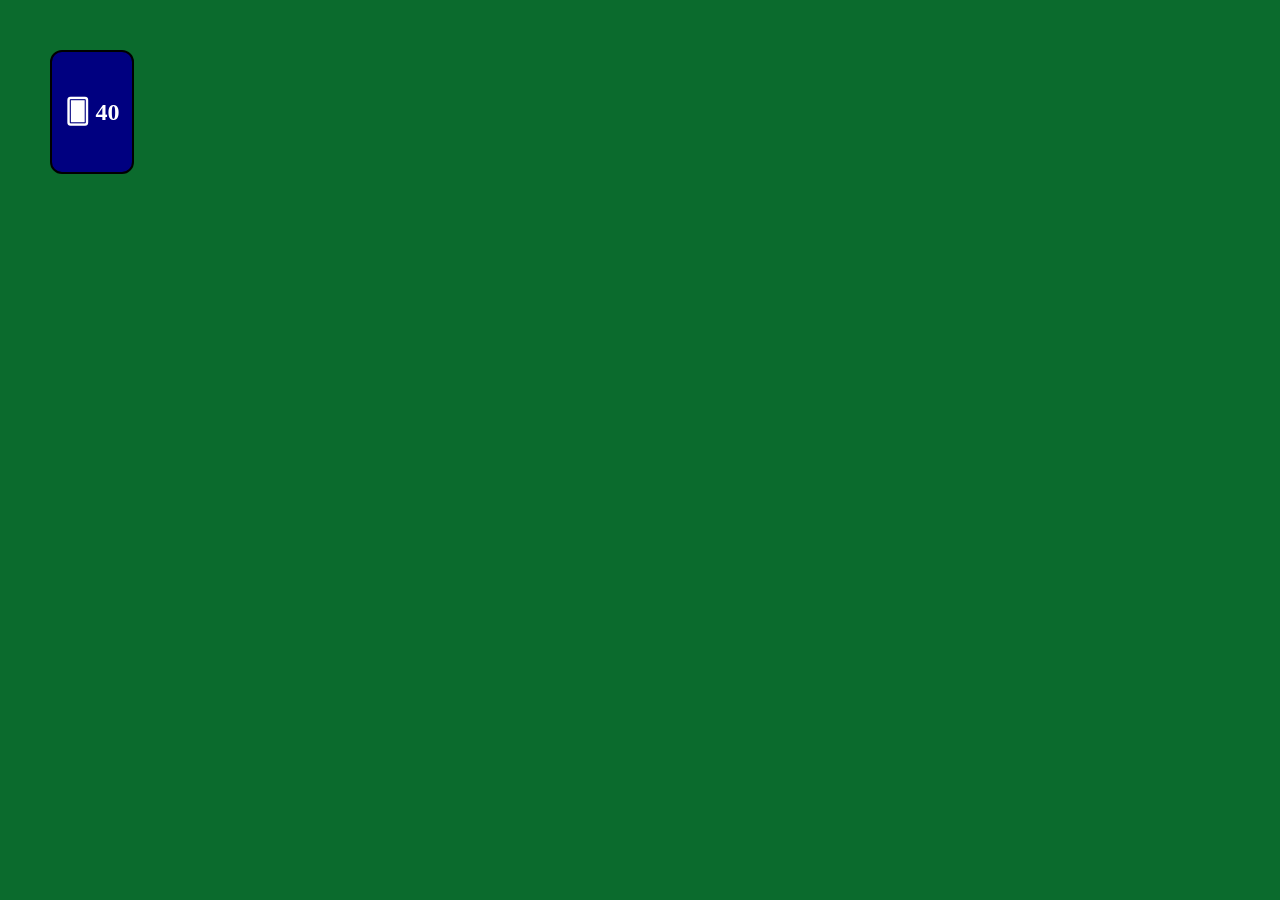
==== index.html @ ef6816e1 "Add files via upload" ====
<!DOCTYPE html>
<html lang="ja">
<head>
<meta charset="UTF-8">
<meta name="viewport" content="width=device-width, initial-scale=1.0">

<title>カードテーブル</title>

<style>
body {
  margin: 0;
  background: #0b6b2d;
  overflow: hidden;
}

#table {
  width: 100vw;
  height: 100vh;
  position: relative;
}

.card {
  width: 80px;
  height: 120px;
  border: 2px solid black;
  border-radius: 12px;
  display: flex;
  justify-content: center;
  align-items: center;
  font-size: 24px;
  font-weight: bold;
  position: absolute;
  user-select: none;
  touch-action: none;
  cursor: grab;
}

.back {
  background: navy;
  color: white;
}

.front {
  background: white;
  color: black;
}
</style>
</head>

<body>

<div id="table"></div>

<script>
const table = document.getElementById("table");

let highestZ = 100;

// 山札
const deck = [];

// 40枚追加
for (let i = 1; i <= 40; i++) {
  deck.push({
    id: i,
    faceUp: true
  });
}

// シャッフル
deck.sort(() => Math.random() - 0.5);

// 山札表示
const deckView = document.createElement("div");
deckView.className = "card back";
deckView.style.left = "50px";
deckView.style.top = "50px";

table.appendChild(deckView);

updateDeckView();

function updateDeckView() {
  deckView.textContent = "🂠 " + deck.length;
}

// 山札から引く
deckView.addEventListener("click", () => {

  if (deck.length === 0) {
    alert("山札がありません");
    return;
  }

  const cardData = deck.pop();

  createCard(cardData);

  updateDeckView();
});

// カード生成
function createCard(cardData) {

  const card = document.createElement("div");

  card.className = "card front";

  card.textContent = cardData.id;

  card.dataset.faceUp = "true";

  card.style.left = "180px";
  card.style.top = "60px";

  card.style.zIndex = ++highestZ;

  // 表裏切り替え
  card.addEventListener("click", (e) => {

    e.stopPropagation();

    const faceUp = card.dataset.faceUp === "true";

    if (faceUp) {
      card.dataset.faceUp = "false";
      card.className = "card back";
      card.textContent = "🂠";
    } else {
      card.dataset.faceUp = "true";
      card.className = "card front";
      card.textContent = cardData.id;
    }
  });

  makeDraggable(card);

  table.appendChild(card);
}

// ドラッグ機能
function makeDraggable(card) {

  let dragging = false;
  let offsetX = 0;
  let offsetY = 0;

  card.addEventListener("pointerdown", (e) => {

    dragging = true;

    card.style.zIndex = ++highestZ;

    offsetX = e.clientX - card.offsetLeft;
    offsetY = e.clientY - card.offsetTop;

    card.setPointerCapture(e.pointerId);
  });

  card.addEventListener("pointermove", (e) => {

    if (!dragging) return;

    card.style.left =
      (e.clientX - offsetX) + "px";

    card.style.top =
      (e.clientY - offsetY) + "px";
  });

  card.addEventListener("pointerup", () => {
    dragging = false;
  });
}
</script>

</body>
</html>
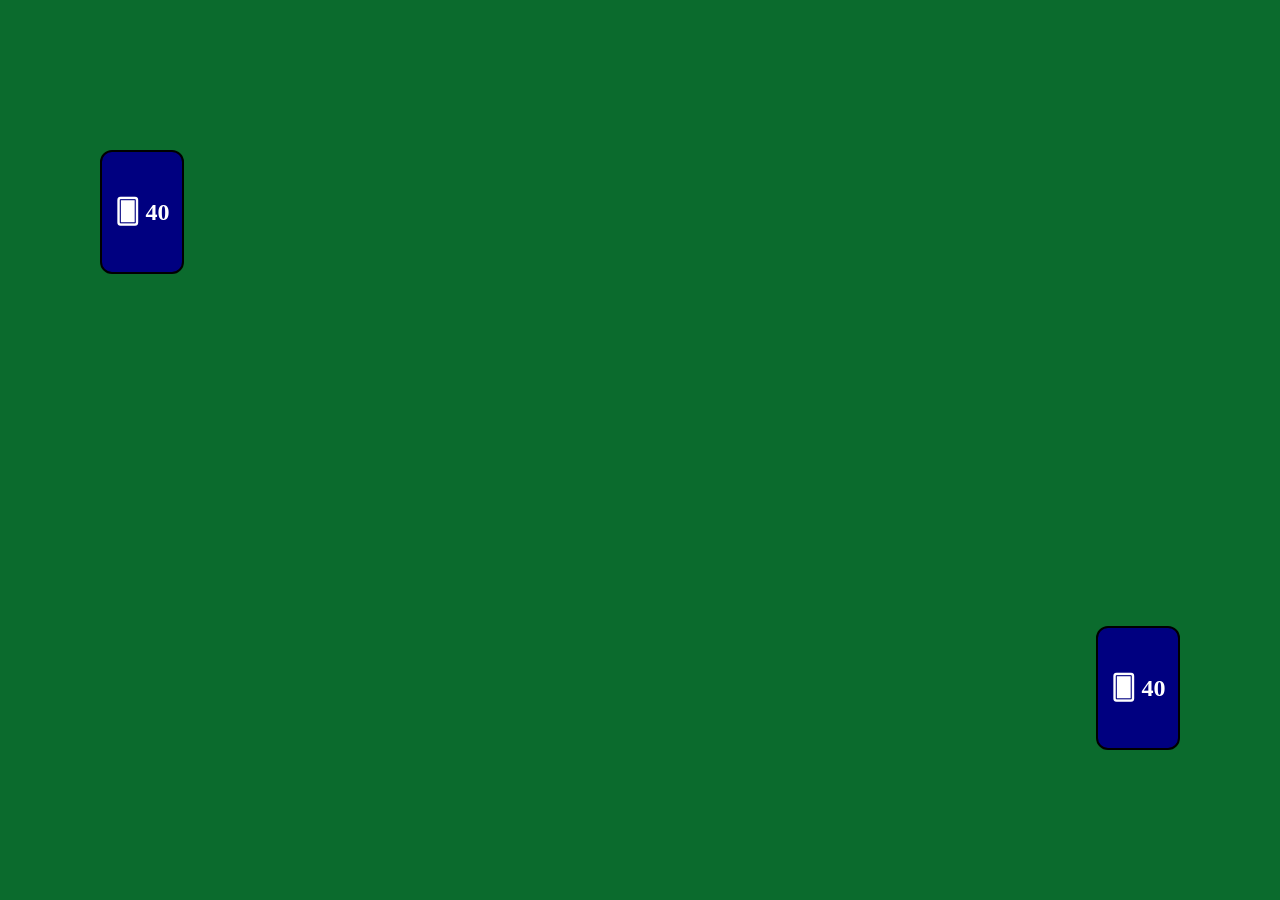
==== commit b721f740: "Add files via upload" ====
--- a/index.html
+++ b/index.html
@@ -1,178 +1,18 @@
 <!DOCTYPE html>
 <html lang="ja">
 <head>
-<meta charset="UTF-8">
-<meta name="viewport" content="width=device-width, initial-scale=1.0">
+    <meta charset="UTF-8">
+    <meta name="viewport" content="width=device-width, initial-scale=1.0">
+    <title>カードテーブル</title>
 
-<title>カードテーブル</title>
-
-<style>
-body {
-  margin: 0;
-  background: #0b6b2d;
-  overflow: hidden;
-}
-
-#table {
-  width: 100vw;
-  height: 100vh;
-  position: relative;
-}
-
-.card {
-  width: 80px;
-  height: 120px;
-  border: 2px solid black;
-  border-radius: 12px;
-  display: flex;
-  justify-content: center;
-  align-items: center;
-  font-size: 24px;
-  font-weight: bold;
-  position: absolute;
-  user-select: none;
-  touch-action: none;
-  cursor: grab;
-}
-
-.back {
-  background: navy;
-  color: white;
-}
-
-.front {
-  background: white;
-  color: black;
-}
-</style>
+    <link rel="stylesheet" href="style.css">
 </head>
 
 <body>
 
-<div id="table"></div>
+    <div id="table"></div>
 
-<script>
-const table = document.getElementById("table");
-
-let highestZ = 100;
-
-// 山札
-const deck = [];
-
-// 40枚追加
-for (let i = 1; i <= 40; i++) {
-  deck.push({
-    id: i,
-    faceUp: true
-  });
-}
-
-// シャッフル
-deck.sort(() => Math.random() - 0.5);
-
-// 山札表示
-const deckView = document.createElement("div");
-deckView.className = "card back";
-deckView.style.left = "50px";
-deckView.style.top = "50px";
-
-table.appendChild(deckView);
-
-updateDeckView();
-
-function updateDeckView() {
-  deckView.textContent = "🂠 " + deck.length;
-}
-
-// 山札から引く
-deckView.addEventListener("click", () => {
-
-  if (deck.length === 0) {
-    alert("山札がありません");
-    return;
-  }
-
-  const cardData = deck.pop();
-
-  createCard(cardData);
-
-  updateDeckView();
-});
-
-// カード生成
-function createCard(cardData) {
-
-  const card = document.createElement("div");
-
-  card.className = "card front";
-
-  card.textContent = cardData.id;
-
-  card.dataset.faceUp = "true";
-
-  card.style.left = "180px";
-  card.style.top = "60px";
-
-  card.style.zIndex = ++highestZ;
-
-  // 表裏切り替え
-  card.addEventListener("click", (e) => {
-
-    e.stopPropagation();
-
-    const faceUp = card.dataset.faceUp === "true";
-
-    if (faceUp) {
-      card.dataset.faceUp = "false";
-      card.className = "card back";
-      card.textContent = "🂠";
-    } else {
-      card.dataset.faceUp = "true";
-      card.className = "card front";
-      card.textContent = cardData.id;
-    }
-  });
-
-  makeDraggable(card);
-
-  table.appendChild(card);
-}
-
-// ドラッグ機能
-function makeDraggable(card) {
-
-  let dragging = false;
-  let offsetX = 0;
-  let offsetY = 0;
-
-  card.addEventListener("pointerdown", (e) => {
-
-    dragging = true;
-
-    card.style.zIndex = ++highestZ;
-
-    offsetX = e.clientX - card.offsetLeft;
-    offsetY = e.clientY - card.offsetTop;
-
-    card.setPointerCapture(e.pointerId);
-  });
-
-  card.addEventListener("pointermove", (e) => {
-
-    if (!dragging) return;
-
-    card.style.left =
-      (e.clientX - offsetX) + "px";
-
-    card.style.top =
-      (e.clientY - offsetY) + "px";
-  });
-
-  card.addEventListener("pointerup", () => {
-    dragging = false;
-  });
-}
-</script>
+    <script src="script.js"></script>
 
 </body>
 </html>
--- a/style.css
+++ b/style.css
@@ -0,0 +1,41 @@
+body {
+    margin: 0;
+    background: #0b6b2d;
+    overflow: hidden;
+}
+
+#table {
+    width: 100vw;
+    height: 100vh;
+    position: relative;
+}
+
+.card {
+    width: 80px;
+    height: 120px;
+    border: 2px solid black;
+    border-radius: 12px;
+
+    display: flex;
+    justify-content: center;
+    align-items: center;
+
+    font-size: 24px;
+    font-weight: bold;
+
+    position: absolute;
+
+    user-select: none;
+    touch-action: none;
+    cursor: grab;
+}
+
+.back {
+    background: navy;
+    color: white;
+}
+
+.front {
+    background: white;
+    color: black;
+}
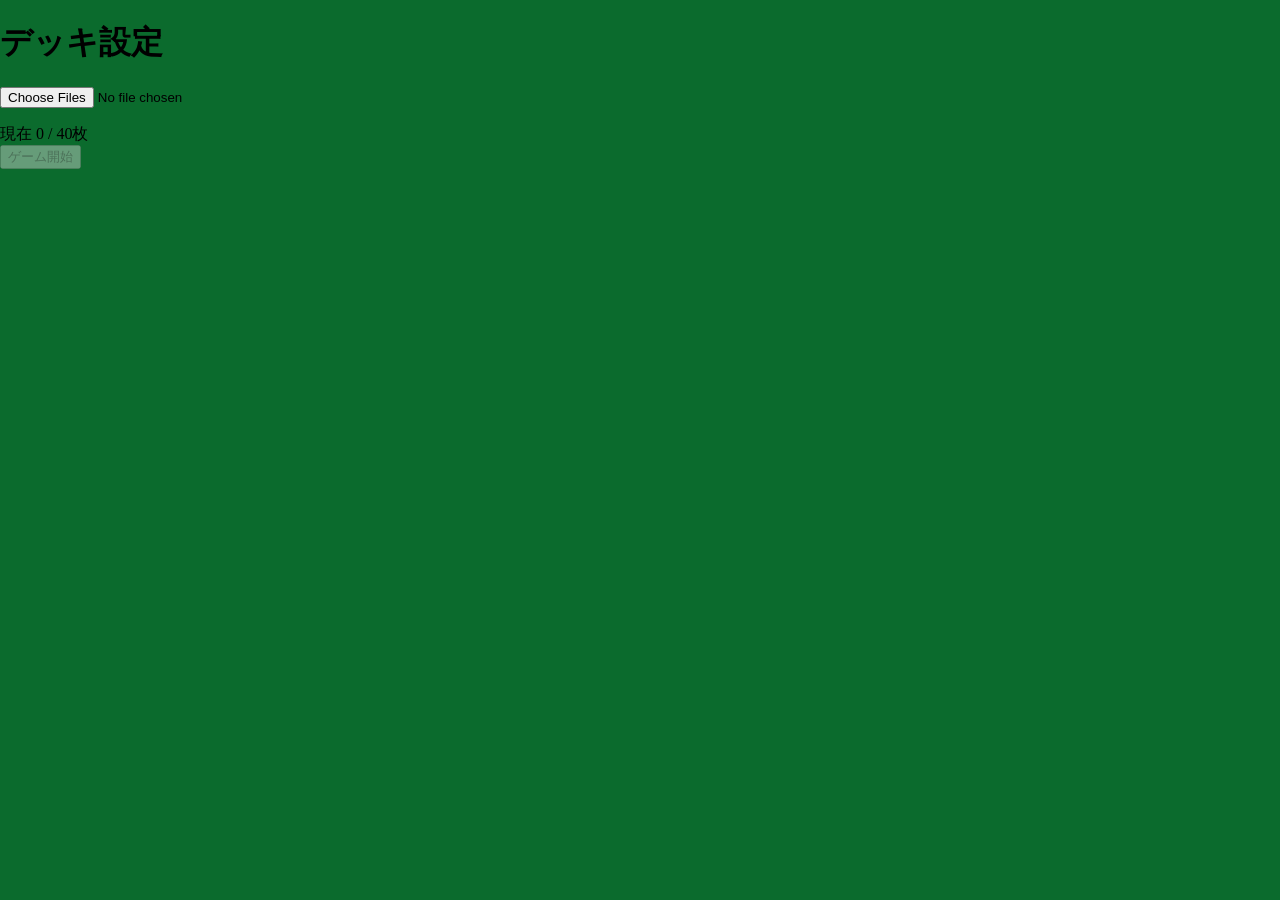
==== commit a63820ce: "Add files via upload" ====
--- a/index.html
+++ b/index.html
@@ -2,17 +2,59 @@
 <html lang="ja">
 <head>
     <meta charset="UTF-8">
-    <meta name="viewport" content="width=device-width, initial-scale=1.0">
+    <meta
+        name="viewport"
+        content="width=device-width, initial-scale=1.0">
+
     <title>カードテーブル</title>
 
-    <link rel="stylesheet" href="style.css">
+    <link
+        rel="stylesheet"
+        href="style.css">
 </head>
 
 <body>
 
-    <div id="table"></div>
+    <div id="settings-screen">
 
-    <script src="script.js"></script>
+        <h1>デッキ設定</h1>
+
+        <input
+            type="file"
+            id="deck1-files"
+            multiple
+            accept="image/*">
+
+        <div id="deck1-list"></div>
+
+        <div id="deck1-total">
+            現在 0 / 40枚
+        </div>
+
+        <button
+            id="start-game"
+            disabled>
+
+            ゲーム開始
+
+        </button>
+
+    </div>
+
+    <div
+        id="game-screen"
+        style="display:none;">
+
+        <button id="open-settings">
+            デッキ設定
+        </button>
+
+        <div id="table"></div>
+
+    </div>
+
+        <script src="settings.js"></script>
+        <script src="script.js"></script>
 
 </body>
 </html>
--- a/style.css
+++ b/style.css
@@ -1,7 +1,6 @@
 body {
     margin: 0;
     background: #0b6b2d;
-    overflow: hidden;
 }
 
 #table {
@@ -11,16 +10,13 @@
 }
 
 .card {
-    width: 80px;
-    height: 120px;
     border: 2px solid black;
-    border-radius: 12px;
 
     display: flex;
     justify-content: center;
     align-items: center;
 
-    font-size: 24px;
+    font-size: 12px;
     font-weight: bold;
 
     position: absolute;
@@ -38,4 +34,112 @@
 .front {
     background: white;
     color: black;
+}
+
+#card-preview {
+    position: fixed;
+
+    inset: 0;
+
+    display: none;
+
+    justify-content: center;
+    align-items: center;
+
+    background: rgba(0,0,0,0.5);
+
+    z-index: 99999;
+}
+
+#preview-card {
+    width: 240px;
+    height: 360px;
+
+    border: 4px solid black;
+
+    display: flex;
+    justify-content: center;
+    align-items: center;
+
+    font-size: 72px;
+    font-weight: bold;
+
+    background: white;
+}
+
+#close-preview {
+    position: absolute;
+
+    top: 20px;
+    right: 20px;
+
+    width: 60px;
+    height: 60px;
+
+    border: none;
+    border-radius: 50%;
+
+    font-size: 32px;
+
+    cursor: pointer;
+}
+
+#deck-menu {
+    position: fixed;
+
+    inset: 0;
+
+    display: none;
+
+    justify-content: center;
+    align-items: center;
+
+    background: rgba(0,0,0,0.5);
+
+    z-index: 99999;
+}
+
+#deck-menu-box {
+    display: flex;
+    flex-direction: column;
+
+    gap: 10px;
+
+    background: white;
+
+    padding: 20px;
+
+    border: 2px solid black;
+}
+
+#deck-menu-box button {
+    height: 50px;
+
+    font-size: 18px;
+}
+
+#deck1-list {
+    margin-top: 20px;
+}
+
+#deck1-list div {
+    margin-bottom: 15px;
+}
+
+#deck1-list img {
+    border: 1px solid black;
+
+    object-fit: cover;
+
+    display: block;
+}
+
+#deck1-list {
+    display: flex;
+
+    flex-wrap: wrap;
+
+    gap: 16px;
+
+    margin-top: 16px;
 }
